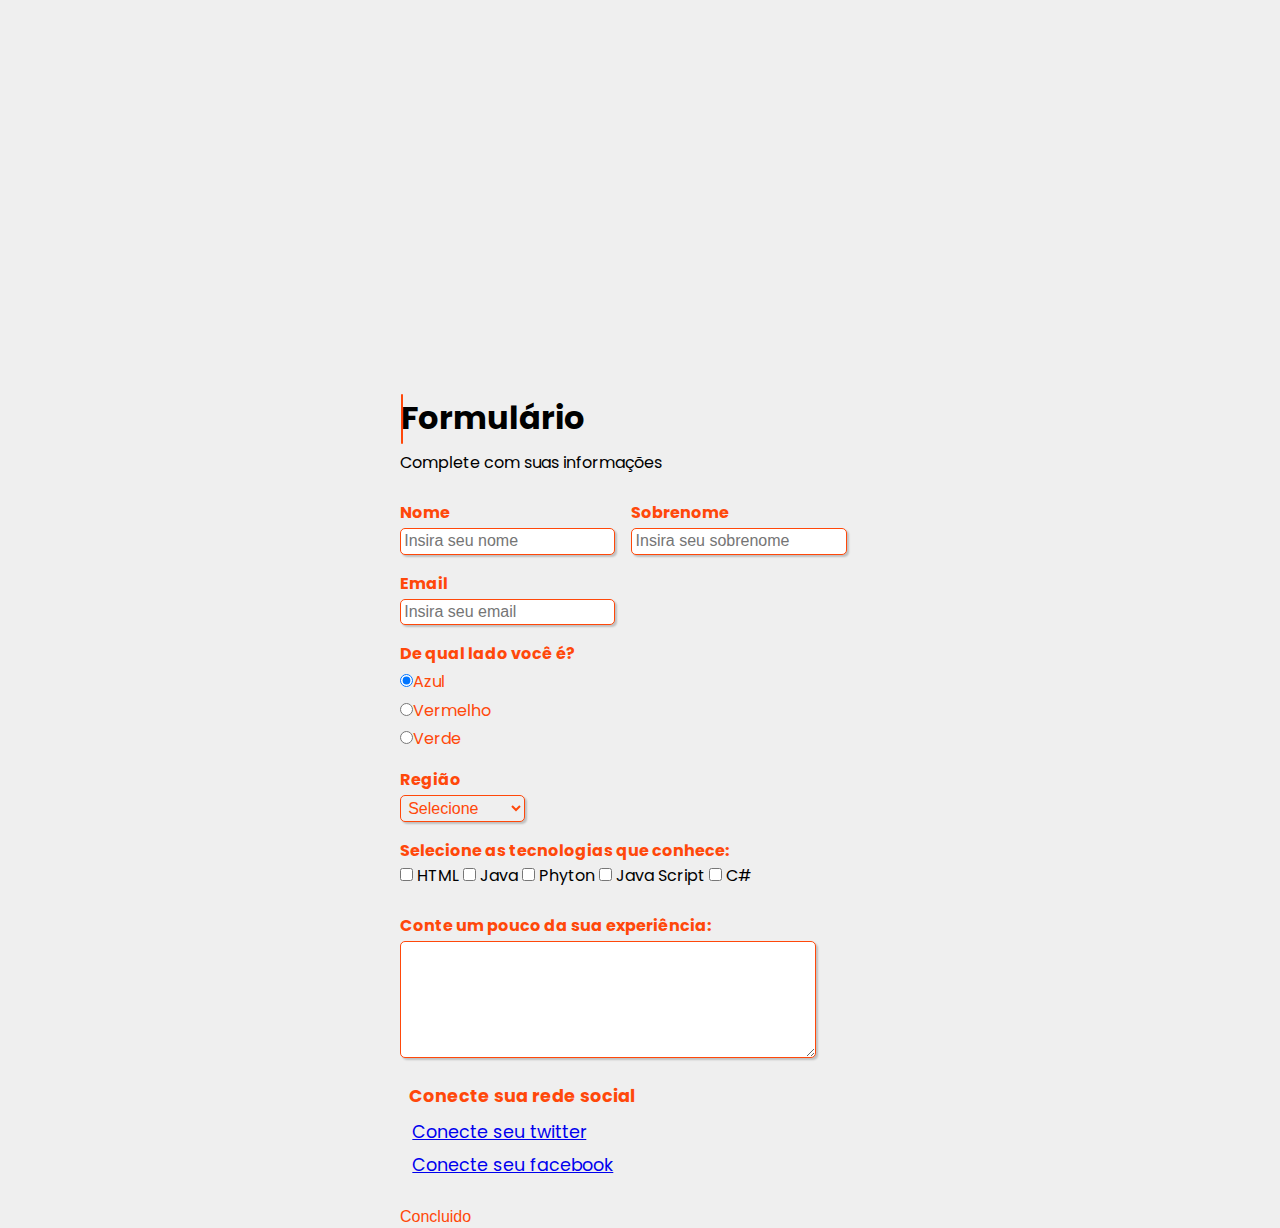
==== Formulario simples/index.html @ 9f3d6a0e "Rename Formulário.html to index.html" ====
<html lang="pt-br">
<head>
    <meta charset="UTF-8">
    <meta name="viewport" content="width=device-width, initial-scale=1.0">
    <link rel="stylesheet" type="text/css" href="./Formulário.css" media="">
    
    <title>Formulário</title>

</head>
<body>
    <fieldset class="grupo">

             <div>
                    <h1 class="formulario" id="título">Formulário</h1>
                    <p id="subtítulo">Complete com suas informações</p>
                    <br>
            </div>
    </fieldset>
    <form>
        <fieldset class="grupo">
                <div class="campo">
                        <label for="nome"><strong>Nome</strong></label>
                        <input type="text", name="Nome", id="Nome" required
                        placeholder="Insira seu nome">
                </div>

                <div class="campo">
                        <label for="sobrenome"><strong>Sobrenome</strong></label>
                        <input type="text", name="Sobrenome", id="Sobrenome" required
                        placeholder="Insira seu sobrenome">
                </div>
        </fieldset>

            <div class="campo">
                    <label for="email"><strong>Email</strong></label>
                    <input type="email", name="Email", id="Email" required
                    placeholder="Insira seu email">
            </div>
            
            <div class="campo">  
                    <label><strong>De qual lado você é?</strong></label>
                    <label>
                        <input type="radio" name="devweb" value="Azul" checked>Azul
                    </label>
                    
                    <label>
                        <input type="radio" name="devweb" value="Vermelho">Vermelho
                    </label>
                    
                    <label>
                        <input type="radio" name="devweb" value="Verde">Verde
                    </label>
            </div>

            <div class="campo">
                    <label for="Região"><strong>Região</strong></label>
                    <select id="Região">
                        <option selected disabled value="">Selecione</option>
                        <option>Norte</option>
                        <option>Nordeste</option>
                        <option>Centro-Oeste</option>
                        <option>Sudeste</option>
                        <option>Sul</option>
                    </select>
            </div>
        <fieldset class="grupo">
                <div id="checkbox">  
                        <label class="storm" id="storm"><strong>Selecione as tecnologias que conhece:</strong></label><br>
                    <input type="checkbox" id="Tecnologia 1" name="Tecnologia 1" value="HTML">
                        <label for="Tecnologia 1">HTML</label>
                    <input type="checkbox" id="Tecnologia 2" name="Tecnologia 2" value="Java">
                        <label for="Tecnologia 2">Java</label>
                    <input type="checkbox" id="Tecnologia 3" name="Tecnologia 3" value="Phyton">
                        <label for="Tecnologia 3">Phyton</label>
                    <input type="checkbox" id="Tecnologia 4" name="Tecnologia 4" value="Java Script">
                        <label for="Tecnologia 4">Java Script</label>
                    <input type="checkbox" id="Tecnologia 5" name="Tecnologia 5" value="C#">
                        <label for="Tecnologia 5">C#</label>

                </div>
        </fieldset>
        

            <div class="campo">
                    <br>
                    <label><strong>Conte um pouco da sua experiência:</strong></label>
                    <textarea rows="6" style="width: 26em" id="experiencia" name="experiencia"></textarea>
            </div>
            <div class="footer">
                <span><strong> Conecte sua rede social</strong></span><br>
                <div class="social-fields">
                    <div class="social-fields twitter"></div>
                        <a href="#">
                            <i class="fab fa-twitter"></i>
                            Conecte seu twitter
                        </a>
                    <div class="social-fields facebook"></div>
                        <a href="#">
                            <i class="fab fa-facebook-f"></i>
                            Conecte seu facebook
                </div>
            </div>

                    <button class="botão" type="submit">Concluido</button><br>
        
    </form>
</body>
</html>
---- Formulario simples/Formulário.css ----
@import url('https://fonts.googleapis.com/css2?family=Poppins:wght@300&display=swap');

* {
    margin: 0;
    padding: 0;
    border: 0;
    box-sizing: border-box;
    font-family: "Poppins", sans-serif;
}
.grupo .formulario{
        position: relative;
        content: normal;
        height: 50px;
        width: 1.7px;
        left: 1px;
        bottom: 6px;
        border-radius: 8px;
        background: linear-gradient(45deg, #ff480a, #ff480a);
        color: #000000;
    }


/* Elementos com o ID "titulo" */
#titulo {
    font-family: sans-serif;
    color: #ff480a;
    margin-left: 7%;
} 

/* Elementos com o ID "subtitulo" */
#subtitulo {
    font-family: "Poppins";
    color: #ff480a;
    margin-left: 10%;
} 

#check{
    display: inline-block;
}

/* Elementos de tag <fieldset>*/
fieldset {
    border: 0;
}

/* Elemento de tag <body> */
body{
    background-color: #efefef; 
    padding: 25em;
    height: 0px;
    border: 1px;
    margin-bottom: 0px;
    box-shadow: 1px;
}
/* Elementos de tags <body>, <input>, <Select>, <textarea> e <button> */
input, select, textarea, button {
    font-family: sans-serif;
    font-size: 1em;
    color: #ff480a;
    border-radius: 5px;
}

/* Elementos de classe "grupo" nos estados das pseudoclasses "before" e "after" */
.grupo:before, .grupo:after {
    display: table;
}

/* Elementos de classe "grupo" no estado da pseudoclasse "after" */
.grupo:after {
    clear: both;
}

/* Elementos de classe "campo" */
.campo {
    margin-bottom: 1em;
}

/* Elementos de classe "campo" de tag <label> */
.campo label {
    margin-bottom: 0.2em;
    color: #ff480a;
    display: block;
}

/* Elementos de classe "campo" ou "grupo" de tag <fieldset> */
fieldset.grupo .campo {
    float:  left;
    margin-right: 1em;
}

fieldset .storm{
    color: #ff480a;
}

/* Elementos de classe "campo" das tags <input> com atributo text e email, da tag <select> e da tag <textarea>*/
.campo input[type="text"], .campo input[type="email"], .campo select, .campo textarea {
    padding: 0.2em;
    border: 1px solid #ff480a;
    box-shadow: 2px 2px 2px rgba(0,0,0,0.2);
    display: block;
}

/* Elementos de classe "campo" de tag <select> e <option>*/
.campo select option {
    padding-right: 1.5em;
}

/* Elemento de classe "campo" com tag <input>, <select> e <textarea> tocas com estado da pseudoclasse "focus"*/
.campo input:focus, .campo select:focus, .campo textarea:focus {
    background: #E0E0F8;
}

/* Elemento de classe "botao" */
.botao {
    font-size: 1.2em;
    background: #e1e1e1;
    border: 0;
    margin-bottom: 1em;
    color: #e1e1e1;
    padding: 0.2em 0.6em;
    box-shadow: 2px 2px 2px rgba(0,0,0,0.2);
    text-shadow: 1px 1px 1px rgba(0,0,0,0.5);
    position: absolute;
    top: 90%;
    left: 50%;
    margin-right: -50%;
    transform: translate(-50%, -50%)
}

/* Elemento de classe "botao" com o estado da pseudoclasse "hover" */
.botao:hover {
    background: #ffe0d5;
    box-shadow: inset 2px 2px 2px rgba(0,0,0,0.2);
    text-shadow: 2em;
}

/* Elementos de classe botão e de tag <select> */
.botao, select{
    cursor: progress;
}

.footer{
    padding: 0.5em;
    margin-bottom: 1em;
    text-shadow: 2em;
    font-family: "Poppins";
    font-size: 1.1em;
    color: #ff480a;
}


.social-fields{
    padding: 0.2em;
    text-shadow: 2em;
}
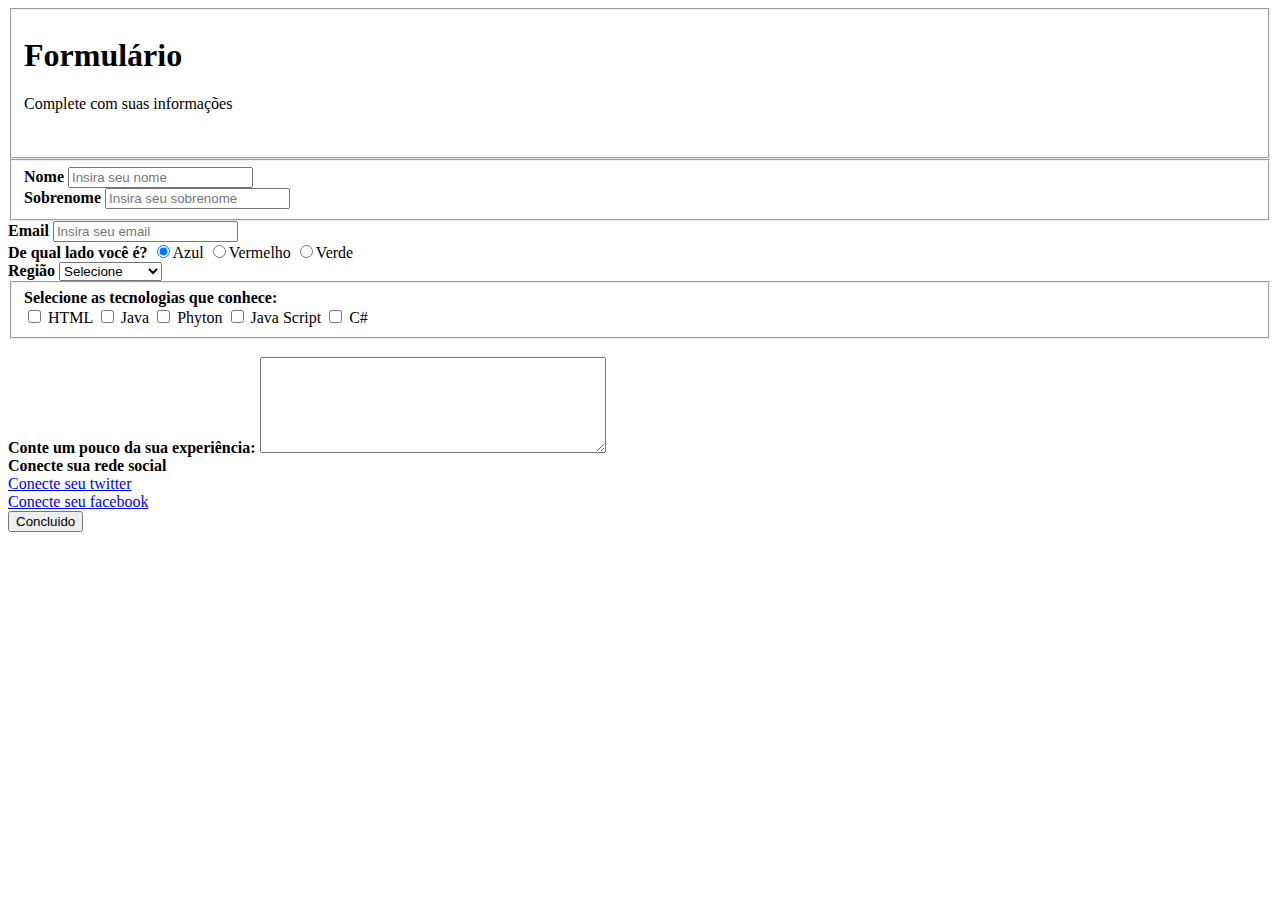
==== commit 9500d118: "Update index.html" ====
--- a/Formulario simples/index.html
+++ b/Formulario simples/index.html
@@ -2,7 +2,7 @@
 <head>
     <meta charset="UTF-8">
     <meta name="viewport" content="width=device-width, initial-scale=1.0">
-    <link rel="stylesheet" type="text/css" href="./Formulário.css" media="">
+    <link rel="stylesheet" type="text/css" href="./style.css" media="">
     
     <title>Formulário</title>
 
